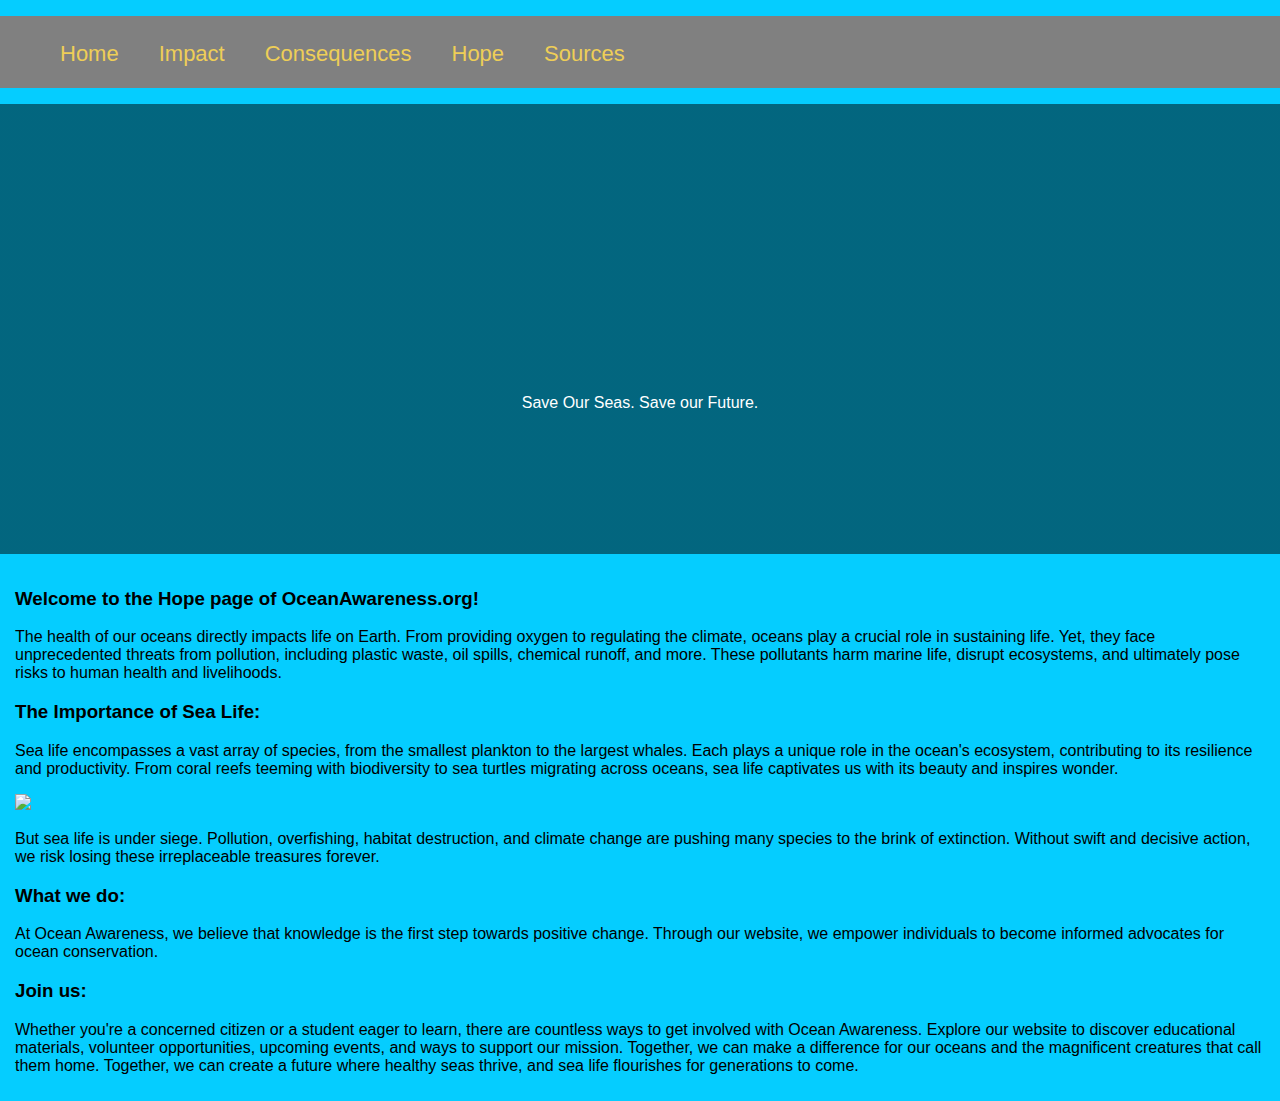
==== Final Project DBA/index.html @ b9d81bf8 "first commit" ====
<!DOCTYPE html>
<html lang="en">
<head>
    <meta charset="UTF-8">
    <meta http-equiv="content-type" content="text/html; charset=utf-8" />
    <meta name="viewport" content="width=device-width, initial-scale=1.0">
    <title>Document</title>
    <link rel="stylesheet" href="styles.css">
</head>
<body>
    <nav class="navbar">
        <ul>
            <li><a href="index.html">Home</a></li>
            <li><a href="impact.html">Impact</a></li>
            <li><a href="consequences.html">Consequences</a></li>
            <li><a href="hope.html">Hope</a></li>
            <li><a href="sources.html">Sources</a></li>
        </ul>
    </nav>
    <div class="hero-image">
        <div class="hero-text">
            
                <h1>OceanAwareness</h1>
               
               
               
          <p>Save Our Seas. Save our Future.</p>
          
        </div>
      </div>
    <style>
        
    </style>
    <main>
        <h3>Welcome to the Hope page of OceanAwareness.org!</h3>
        <p>The health of our oceans directly impacts life on Earth. From providing oxygen to regulating the climate, oceans play a crucial role in sustaining life. Yet, they face unprecedented threats from pollution, including plastic waste, oil spills, chemical runoff, and more. These pollutants harm marine life, disrupt ecosystems, and ultimately pose risks to human health and livelihoods.
        </p>
        <h3>The Importance of Sea Life:</h3>
        <p>Sea life encompasses a vast array of species, from the smallest plankton to the largest whales. Each plays a unique role in the ocean's ecosystem, contributing to its resilience and productivity. From coral reefs teeming with biodiversity to sea turtles migrating across oceans, sea life captivates us with its beauty and inspires wonder.</p>
        <img src="https://hips.hearstapps.com/hmg-prod/images/clownfish-royalty-free-image-1590077233.jpg?crop=1xw:1xh;center,top&resize=980:*" width="500">
        <p>But sea life is under siege. Pollution, overfishing, habitat destruction, and climate change are pushing many species to the brink of extinction. Without swift and decisive action, we risk losing these irreplaceable treasures forever.
        </p>
        <h3>What we do:</h3>
        <p>At Ocean Awareness, we believe that knowledge is the first step towards positive change. Through our website, we empower individuals to become informed advocates for ocean conservation. 
        </p>
        <h3>Join us:</h3>
        <p>Whether you're a concerned citizen or a student eager to learn, there are countless ways to get involved with Ocean Awareness. Explore our website to discover educational materials, volunteer opportunities, upcoming events, and ways to support our mission. Together, we can make a difference for our oceans and the magnificent creatures that call them home.
            Together, we can create a future where healthy seas thrive, and sea life flourishes for generations to come.
            </p>
    </main>
</body>
</html>
---- Final Project DBA/styles.css ----
main{
    padding:10px
}
.navbar ul{

    list-style-type:none;
    display:block;
    background-color: gray;
    text-align:center;
    overflow:hidden;
    height: 72px;
    
} 
.navbar li{
    font-family:'Arial';
    float:left;
    
}
.navbar a{
    display:block;
    padding:25px 20px;
    color:#eece57;;
    font-size: 22px;
    text-decoration: none;
}
.navbar a:hover{
    size: 50px;
    background-color:#eece57;;
    color:rgb(255, 255, 255);
}
main {
    margin:5px;
}
body, html {
    height: 100%;
    margin: 0;
    font-family: Arial, Helvetica, sans-serif;
  }
  .hero-image {
    background-image: linear-gradient(rgba(0, 0, 0, 0.5), rgba(0, 0, 0, 0.5)), url("https://t4.ftcdn.net/jpg/04/39/09/87/360_F_439098799_yaC8d1E1qegmiAO6t4mB5Ax8NfCg94fy.jpg");
    height: 50%;
    background-position: center;
    background-repeat: no-repeat;
    background-size: cover;
    position: relative;
  }
  
  .hero-text {
    text-align: center;
    position: absolute;
    top: 50%;
    left: 50%;
    transform: translate(-50%, -50%);
    color: white;
  }
  
  
  
  .hero-text button:hover {
    background-color: #ffc800;
    color: white;
  }
  body {
	background-color: hsl(192, 100%, 51%);
}

.title {
	font-family: "Cairo";
	text-align: center;
	color: #FFF;
	display: flex;
	flex-direction: column;
	align-items: center;
	justify-content: center;
	height: 100vh;
	letter-spacing: 1px;
	line-height:2
}

h1 {
	background-image: url(https://media.giphy.com/media/26BROrSHlmyzzHf3i/giphy.gif);
	background-size: cover;
	color: transparent;
	-moz-background-clip: text;
	-webkit-background-clip: text;
	text-transform: uppercase;
	font-size: 120px;
	margin: 10px 0;
}
/* styling my button */

.white-mode {
	text-decoration: none;
	padding: 7px 10px;
	background-color: #122;
	border-radius: 3px;
	color: #FFF;
	transition: .35s ease-in-out;
	position: absolute;
	left: 15px;
	bottom: 15px;
	font-family: "Montserrat";
}

.white-mode:hover {
	background-color: #FFF;
	color: #122;
}
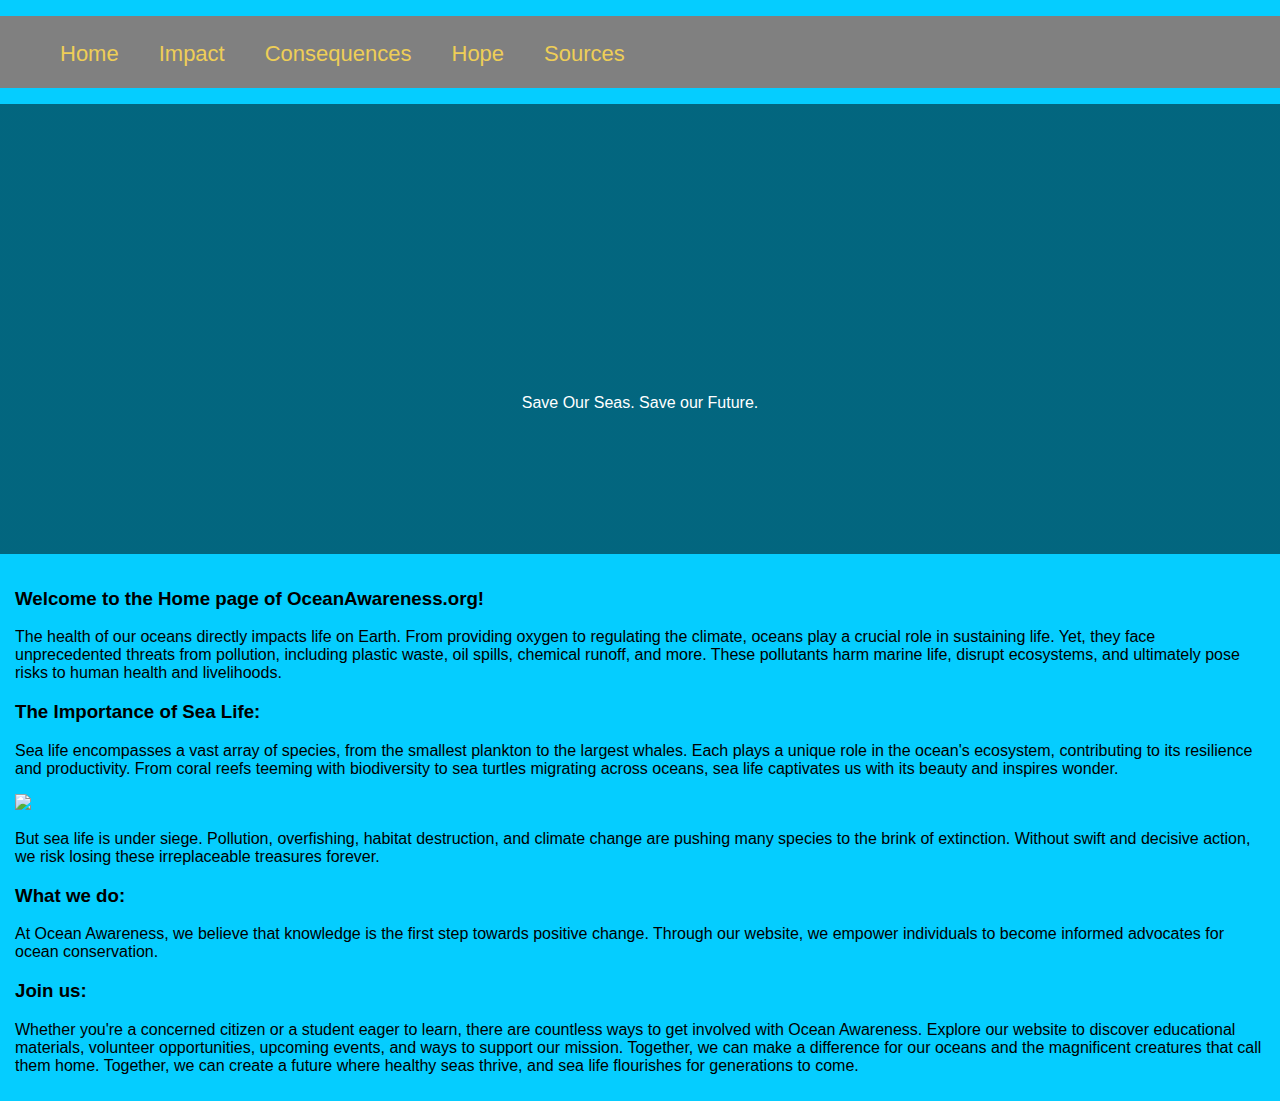
==== commit bd622d64: "Update index.html" ====
--- a/Final Project DBA/index.html
+++ b/Final Project DBA/index.html
@@ -32,7 +32,7 @@
         
     </style>
     <main>
-        <h3>Welcome to the Hope page of OceanAwareness.org!</h3>
+        <h3>Welcome to the Home page of OceanAwareness.org!</h3>
         <p>The health of our oceans directly impacts life on Earth. From providing oxygen to regulating the climate, oceans play a crucial role in sustaining life. Yet, they face unprecedented threats from pollution, including plastic waste, oil spills, chemical runoff, and more. These pollutants harm marine life, disrupt ecosystems, and ultimately pose risks to human health and livelihoods.
         </p>
         <h3>The Importance of Sea Life:</h3>
@@ -49,4 +49,4 @@
             </p>
     </main>
 </body>
-</html>+</html>
